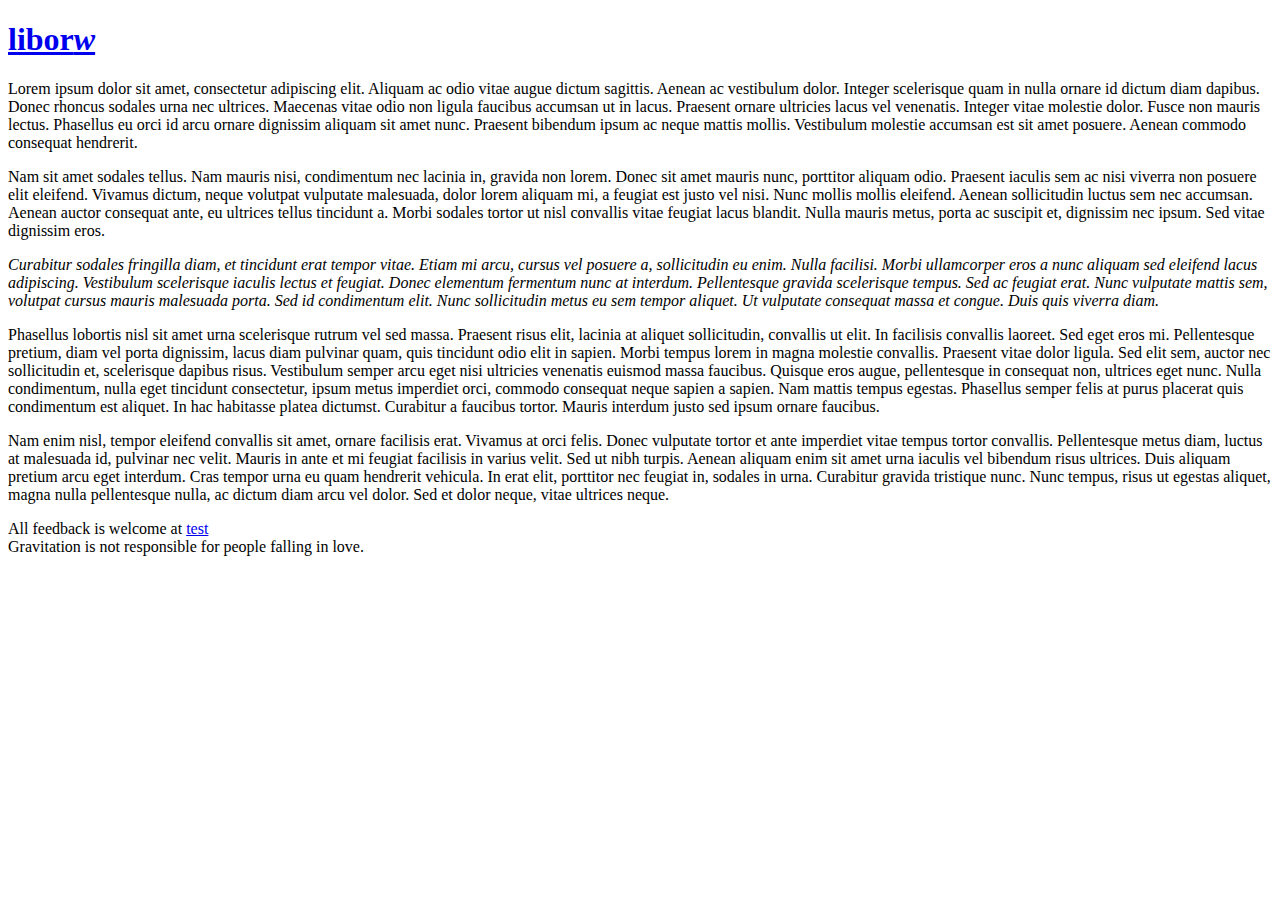
==== index.html @ eb07f417 "Test page." ====
<?xml version="1.0" encoding="UTF-8"?>
<!DOCTYPE html PUBLIC "-//W3C//DTD XHTML 1.0 Strict//EN" "http://www.w3.org/TR/xhtml1/DTD/xhtml1-strict.dtd">
<html>
    <head>
        <title>liborw</title>
        <meta http-equiv="Content-Type" content="text/html; charset=UTF-8"/>
        <link rel="stylesheet" type="text/css" media="screen" href="/css/screen.css"/>
    </head>
    <body>
        <div id="header">
            <h1><a href="/" title="back to home">libor<em>w</em></a></h1>
        </div>
        <div id="body">
            <p>Lorem ipsum dolor sit amet, consectetur adipiscing elit. Aliquam ac odio vitae augue dictum sagittis. Aenean ac vestibulum dolor. Integer scelerisque quam in nulla ornare id dictum diam dapibus. Donec rhoncus sodales urna nec ultrices. Maecenas vitae odio non ligula faucibus accumsan ut in lacus. Praesent ornare ultricies lacus vel venenatis. Integer vitae molestie dolor. Fusce non mauris lectus. Phasellus eu orci id arcu ornare dignissim aliquam sit amet nunc. Praesent bibendum ipsum ac neque mattis mollis. Vestibulum molestie accumsan est sit amet posuere. Aenean commodo consequat hendrerit.</p>

            <p>Nam sit amet sodales tellus. Nam mauris nisi, condimentum nec lacinia in, gravida non lorem. Donec sit amet mauris nunc, porttitor aliquam odio. Praesent iaculis sem ac nisi viverra non posuere elit eleifend. Vivamus dictum, neque volutpat vulputate malesuada, dolor lorem aliquam mi, a feugiat est justo vel nisi. Nunc mollis mollis eleifend. Aenean sollicitudin luctus sem nec accumsan. Aenean auctor consequat ante, eu ultrices tellus tincidunt a. Morbi sodales tortor ut nisl convallis vitae feugiat lacus blandit. Nulla mauris metus, porta ac suscipit et, dignissim nec ipsum. Sed vitae dignissim eros.</p>

            <em>Curabitur sodales fringilla diam, et tincidunt erat tempor vitae. Etiam mi arcu, cursus vel posuere a, sollicitudin eu enim. Nulla facilisi. Morbi ullamcorper eros a nunc aliquam sed eleifend lacus adipiscing. Vestibulum scelerisque iaculis lectus et feugiat. Donec elementum fermentum nunc at interdum. Pellentesque gravida scelerisque tempus. Sed ac feugiat erat. Nunc vulputate mattis sem, volutpat cursus mauris malesuada porta. Sed id condimentum elit. Nunc sollicitudin metus eu sem tempor aliquet. Ut vulputate consequat massa et congue. Duis quis viverra diam.</em>

            <p>Phasellus lobortis nisl sit amet urna scelerisque rutrum vel sed massa. Praesent risus elit, lacinia at aliquet sollicitudin, convallis ut elit. In facilisis convallis laoreet. Sed eget eros mi. Pellentesque pretium, diam vel porta dignissim, lacus diam pulvinar quam, quis tincidunt odio elit in sapien. Morbi tempus lorem in magna molestie convallis. Praesent vitae dolor ligula. Sed elit sem, auctor nec sollicitudin et, scelerisque dapibus risus. Vestibulum semper arcu eget nisi ultricies venenatis euismod massa faucibus. Quisque eros augue, pellentesque in consequat non, ultrices eget nunc. Nulla condimentum, nulla eget tincidunt consectetur, ipsum metus imperdiet orci, commodo consequat neque sapien a sapien. Nam mattis tempus egestas. Phasellus semper felis at purus placerat quis condimentum est aliquet. In hac habitasse platea dictumst. Curabitur a faucibus tortor. Mauris interdum justo sed ipsum ornare faucibus.</p>

            <p>Nam enim nisl, tempor eleifend convallis sit amet, ornare facilisis erat. Vivamus at orci felis. Donec vulputate tortor et ante imperdiet vitae tempus tortor convallis. Pellentesque metus diam, luctus at malesuada id, pulvinar nec velit. Mauris in ante et mi feugiat facilisis in varius velit. Sed ut nibh turpis. Aenean aliquam enim sit amet urna iaculis vel bibendum risus ultrices. Duis aliquam pretium arcu eget interdum. Cras tempor urna eu quam hendrerit vehicula. In erat elit, porttitor nec feugiat in, sodales in urna. Curabitur gravida tristique nunc. Nunc tempus, risus ut egestas aliquet, magna nulla pellentesque nulla, ac dictum diam arcu vel dolor. Sed et dolor neque, vitae ultrices neque.</p>

            <div class="contact">
                All feedback is welcome at <a href="mailto:test">test</a>
            </div>
        </div>
        <div id="footer">
            Gravitation is not responsible for people falling in love.
        </div>
    </body>
</html>
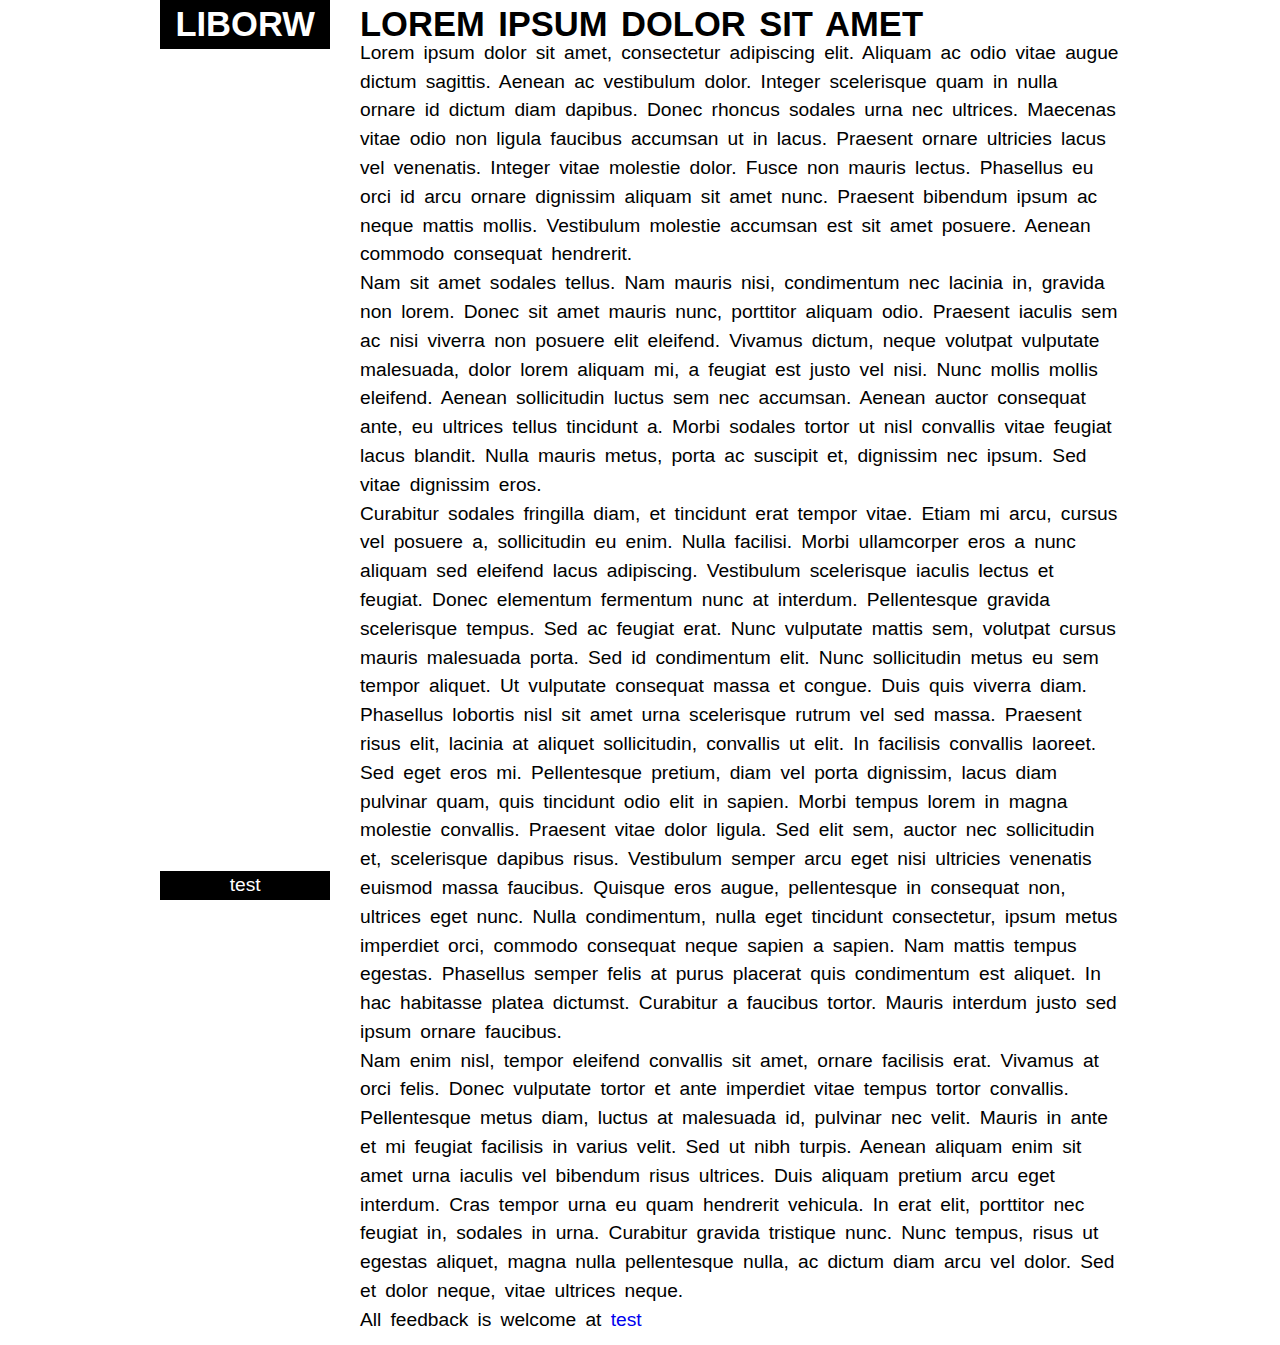
==== commit 4522b264: "Initial page sketch." ====
--- a/index.html
+++ b/index.html
@@ -4,13 +4,14 @@
     <head>
         <title>liborw</title>
         <meta http-equiv="Content-Type" content="text/html; charset=UTF-8"/>
-        <link rel="stylesheet" type="text/css" media="screen" href="/css/screen.css"/>
+        <link rel="stylesheet" type="text/css" media="screen" href="css/screen.css"/>
     </head>
-    <body>
-        <div id="header">
+    <body class="$bodyclass$">
+        <div class="column header">
             <h1><a href="/" title="back to home">libor<em>w</em></a></h1>
         </div>
-        <div id="body">
+        <div class="container">
+            <h1>Lorem ipsum dolor sit amet</h1>
             <p>Lorem ipsum dolor sit amet, consectetur adipiscing elit. Aliquam ac odio vitae augue dictum sagittis. Aenean ac vestibulum dolor. Integer scelerisque quam in nulla ornare id dictum diam dapibus. Donec rhoncus sodales urna nec ultrices. Maecenas vitae odio non ligula faucibus accumsan ut in lacus. Praesent ornare ultricies lacus vel venenatis. Integer vitae molestie dolor. Fusce non mauris lectus. Phasellus eu orci id arcu ornare dignissim aliquam sit amet nunc. Praesent bibendum ipsum ac neque mattis mollis. Vestibulum molestie accumsan est sit amet posuere. Aenean commodo consequat hendrerit.</p>
 
             <p>Nam sit amet sodales tellus. Nam mauris nisi, condimentum nec lacinia in, gravida non lorem. Donec sit amet mauris nunc, porttitor aliquam odio. Praesent iaculis sem ac nisi viverra non posuere elit eleifend. Vivamus dictum, neque volutpat vulputate malesuada, dolor lorem aliquam mi, a feugiat est justo vel nisi. Nunc mollis mollis eleifend. Aenean sollicitudin luctus sem nec accumsan. Aenean auctor consequat ante, eu ultrices tellus tincidunt a. Morbi sodales tortor ut nisl convallis vitae feugiat lacus blandit. Nulla mauris metus, porta ac suscipit et, dignissim nec ipsum. Sed vitae dignissim eros.</p>
@@ -25,8 +26,8 @@
                 All feedback is welcome at <a href="mailto:test">test</a>
             </div>
         </div>
-        <div id="footer">
-            Gravitation is not responsible for people falling in love.
+        <div class="column footer">
+            test
         </div>
     </body>
 </html>
--- a/css/screen.css
+++ b/css/screen.css
@@ -0,0 +1,53 @@
+/* reset.css */
+html, body, div, span, object, iframe, h1, h2, h3, h4, h5, h6, p, blockquote, pre, a, abbr, acronym, address, code, del, dfn, em, img, q, dl, dt, dd, ol, ul, li, fieldset, form, label, legend, table, caption, tbody, tfoot, thead, tr, th, td {margin:0;padding:0;border:0;font-weight:inherit;font-style:inherit;font-size:100%;font-family:inherit;vertical-align:baseline;background: transparent;}
+body {line-height:1.5;}
+table {border-collapse:separate;border-spacing:0;}
+caption, th, td {text-align:left;font-weight:normal;}
+table, td, th {vertical-align:middle;}
+blockquote:before, blockquote:after, q:before, q:after {content:"";}
+blockquote, q {quotes:"" "";}
+a {text-decoration:  none;}
+a img {border:none;}
+
+/* Page layout */
+body {
+    max-width: 75%;
+    margin: 0 auto;
+    position: relative;
+    padding: 0;
+    font-size: 1.2em;
+    line-height: 1.5em;
+    word-spacing: 0.2em;
+    font-family:sans-serif;
+}
+
+div.container {
+    margin-left: 200px;
+    padding: 10px 0;
+}
+
+div.column {
+    background: #000;
+    color: #fff;
+    position: fixed;
+    width: 170px;
+    text-align: center;
+}
+
+div.header {top: 0;padding: 10px 0;}
+div.footer {bottom: 0;}
+
+h1 {text-transform:uppercase;font-weight:bold;font-size:1.8em;}
+
+/* logo */
+.header h1 {
+    color: #fff;
+}
+
+.header a {
+    color: #fff;
+}
+
+.header a:hover em {
+    color: #f00;
+}
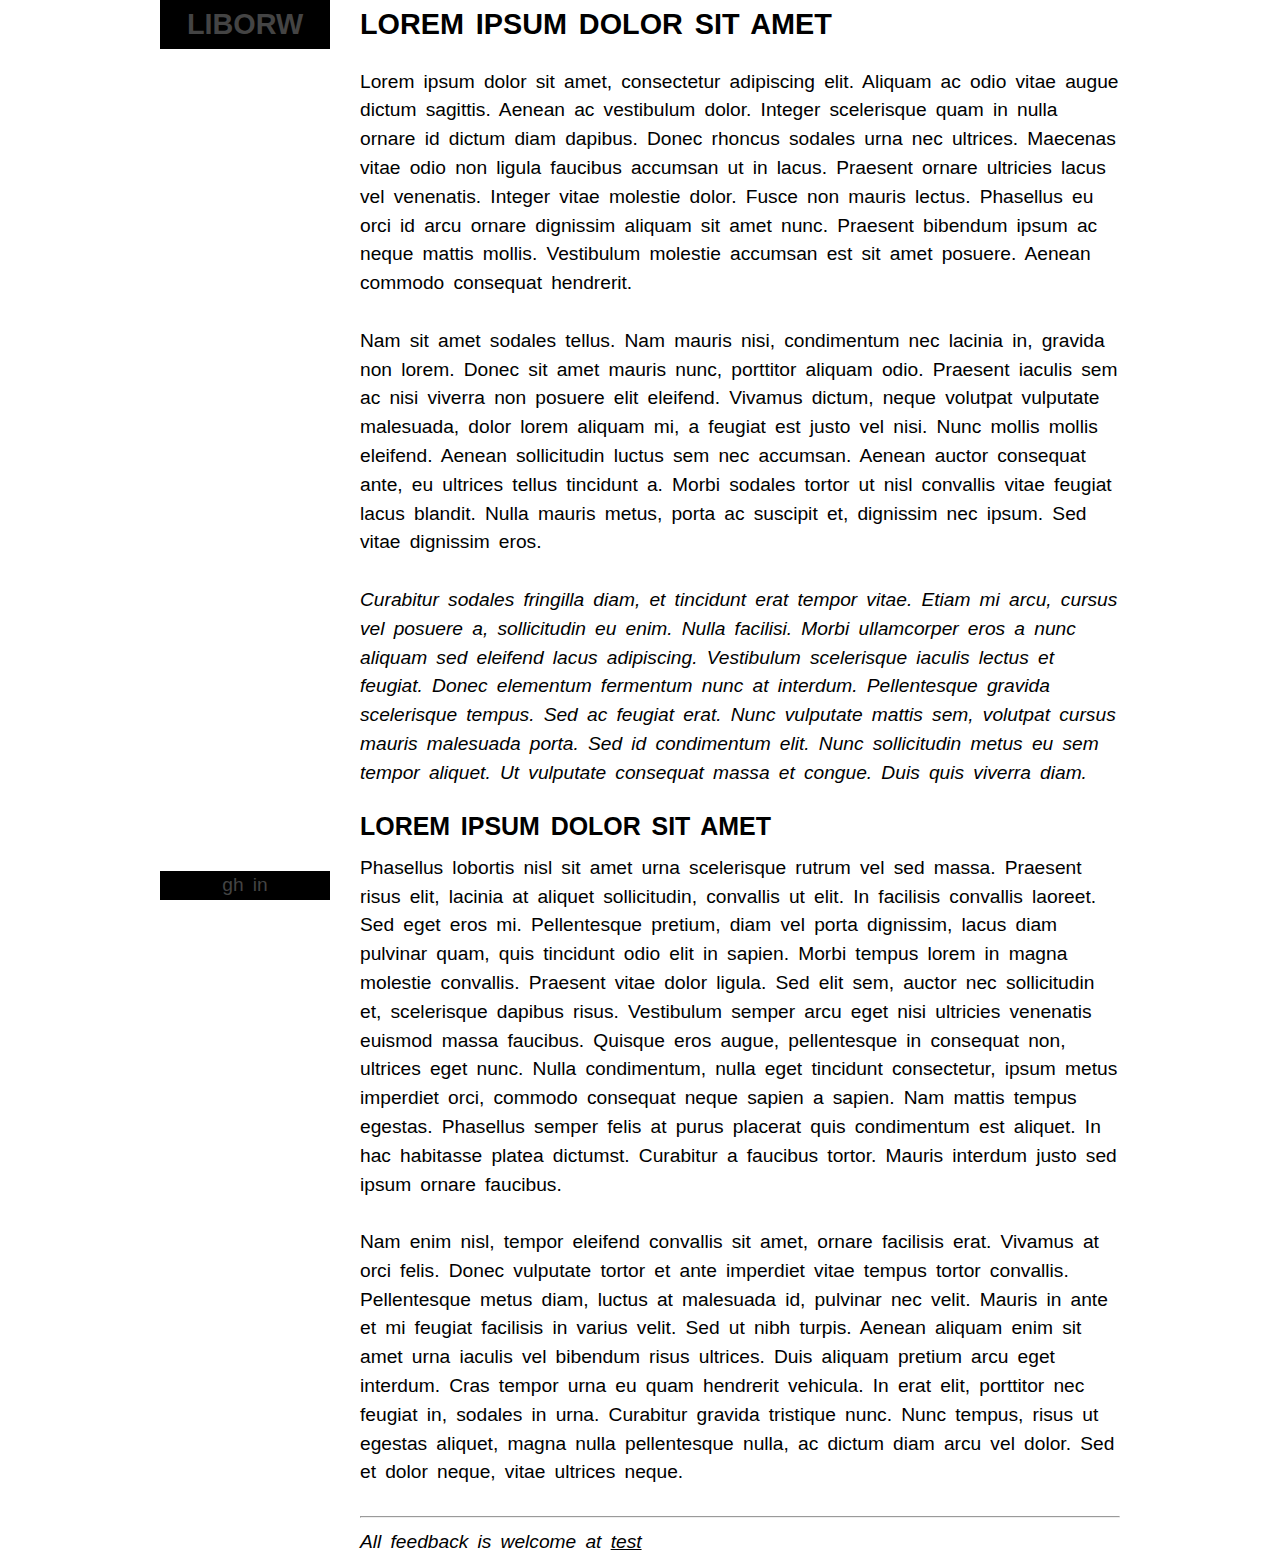
==== commit ac4fb9da: "Somehow final mockup of the site." ====
--- a/index.html
+++ b/index.html
@@ -8,26 +8,24 @@
     </head>
     <body class="$bodyclass$">
         <div class="column header">
-            <h1><a href="/" title="back to home">libor<em>w</em></a></h1>
+            <h1><a href="/" title="back to home">liborw</a></h1>
         </div>
         <div class="container">
             <h1>Lorem ipsum dolor sit amet</h1>
             <p>Lorem ipsum dolor sit amet, consectetur adipiscing elit. Aliquam ac odio vitae augue dictum sagittis. Aenean ac vestibulum dolor. Integer scelerisque quam in nulla ornare id dictum diam dapibus. Donec rhoncus sodales urna nec ultrices. Maecenas vitae odio non ligula faucibus accumsan ut in lacus. Praesent ornare ultricies lacus vel venenatis. Integer vitae molestie dolor. Fusce non mauris lectus. Phasellus eu orci id arcu ornare dignissim aliquam sit amet nunc. Praesent bibendum ipsum ac neque mattis mollis. Vestibulum molestie accumsan est sit amet posuere. Aenean commodo consequat hendrerit.</p>
-
             <p>Nam sit amet sodales tellus. Nam mauris nisi, condimentum nec lacinia in, gravida non lorem. Donec sit amet mauris nunc, porttitor aliquam odio. Praesent iaculis sem ac nisi viverra non posuere elit eleifend. Vivamus dictum, neque volutpat vulputate malesuada, dolor lorem aliquam mi, a feugiat est justo vel nisi. Nunc mollis mollis eleifend. Aenean sollicitudin luctus sem nec accumsan. Aenean auctor consequat ante, eu ultrices tellus tincidunt a. Morbi sodales tortor ut nisl convallis vitae feugiat lacus blandit. Nulla mauris metus, porta ac suscipit et, dignissim nec ipsum. Sed vitae dignissim eros.</p>
-
             <em>Curabitur sodales fringilla diam, et tincidunt erat tempor vitae. Etiam mi arcu, cursus vel posuere a, sollicitudin eu enim. Nulla facilisi. Morbi ullamcorper eros a nunc aliquam sed eleifend lacus adipiscing. Vestibulum scelerisque iaculis lectus et feugiat. Donec elementum fermentum nunc at interdum. Pellentesque gravida scelerisque tempus. Sed ac feugiat erat. Nunc vulputate mattis sem, volutpat cursus mauris malesuada porta. Sed id condimentum elit. Nunc sollicitudin metus eu sem tempor aliquet. Ut vulputate consequat massa et congue. Duis quis viverra diam.</em>
-
+            <h2>Lorem ipsum dolor sit amet</h2>
             <p>Phasellus lobortis nisl sit amet urna scelerisque rutrum vel sed massa. Praesent risus elit, lacinia at aliquet sollicitudin, convallis ut elit. In facilisis convallis laoreet. Sed eget eros mi. Pellentesque pretium, diam vel porta dignissim, lacus diam pulvinar quam, quis tincidunt odio elit in sapien. Morbi tempus lorem in magna molestie convallis. Praesent vitae dolor ligula. Sed elit sem, auctor nec sollicitudin et, scelerisque dapibus risus. Vestibulum semper arcu eget nisi ultricies venenatis euismod massa faucibus. Quisque eros augue, pellentesque in consequat non, ultrices eget nunc. Nulla condimentum, nulla eget tincidunt consectetur, ipsum metus imperdiet orci, commodo consequat neque sapien a sapien. Nam mattis tempus egestas. Phasellus semper felis at purus placerat quis condimentum est aliquet. In hac habitasse platea dictumst. Curabitur a faucibus tortor. Mauris interdum justo sed ipsum ornare faucibus.</p>
-
             <p>Nam enim nisl, tempor eleifend convallis sit amet, ornare facilisis erat. Vivamus at orci felis. Donec vulputate tortor et ante imperdiet vitae tempus tortor convallis. Pellentesque metus diam, luctus at malesuada id, pulvinar nec velit. Mauris in ante et mi feugiat facilisis in varius velit. Sed ut nibh turpis. Aenean aliquam enim sit amet urna iaculis vel bibendum risus ultrices. Duis aliquam pretium arcu eget interdum. Cras tempor urna eu quam hendrerit vehicula. In erat elit, porttitor nec feugiat in, sodales in urna. Curabitur gravida tristique nunc. Nunc tempus, risus ut egestas aliquet, magna nulla pellentesque nulla, ac dictum diam arcu vel dolor. Sed et dolor neque, vitae ultrices neque.</p>
-
+            <hr />
             <div class="contact">
-                All feedback is welcome at <a href="mailto:test">test</a>
+                <em>All feedback is welcome at <a href="mailto:test">test</a></em>
             </div>
         </div>
         <div class="column footer">
-            test
+            <a href="http://github.com/liborw" title="github">gh</a>
+            <a href="http://www.linkedin.com/pub/libor-wagner/44/210/682" title="linkedin">in</a>
         </div>
     </body>
 </html>
--- a/css/screen.css
+++ b/css/screen.css
@@ -6,8 +6,47 @@
 table, td, th {vertical-align:middle;}
 blockquote:before, blockquote:after, q:before, q:after {content:"";}
 blockquote, q {quotes:"" "";}
-a {text-decoration:  none;}
+a {color: #000}
 a img {border:none;}
+
+/* Typography */
+body {
+    font-size: 1.2em;
+    line-height: 1.5em;
+    word-spacing: 0.2em;
+    font-family:sans-serif;
+}
+
+h1, h2, h3, h4, h5, h6 {text-transform:uppercase;font-weight:bold;}
+h2, h3, h4, h5, h6 {margin-bottom:0.5em;margin-top:1em;}
+h1 {font-size:1.5em;margin-bottom:1.0em;}
+h2 {font-size:1.3em;}
+h3 {font-size:1.2em;}
+h4, h5, h6 {font-size:1.1em;}
+h1 img, h2 img, h3 img, h4 img, h5 img, h6 img {margin:0;}
+p {margin:0 0 1.5em;}
+p img.left {float:left;margin:1.5em 1.5em 1.5em 0;padding:0;}
+p img.right {float:right;margin:1.5em 0 1.5em 1.5em;}
+blockquote {padding: 0 2em;color:#999;}
+strong {font-weight:bold;}
+em, dfn {font-style:italic;}
+sup, sub {line-height:0;}
+pre {margin:0 0 1.5em 0;white-space:pre;}
+pre, code, tt {font-family:monospace;}
+li ul, li ol {margin:0;}
+ul, ol {margin:0 1.5em 1.5em 0;padding-left:3.333em;}
+ul {list-style-type:disc;}
+ol {list-style-type:decimal;}
+dl {margin:0 0 1.5em 0;}
+dl dt {font-weight:bold;}
+dd {margin-left:1.5em;}
+table {margin-bottom:1.4em;width:100%;}
+th {font-weight:bold;}
+thead th {background:#c3d9ff;}
+th, td, caption {padding:4px 10px 4px 5px;}
+tr.even td {background:#e5ecf9;}
+tfoot {font-style:italic;}
+caption {background:#eee;}
 
 /* Page layout */
 body {
@@ -15,10 +54,6 @@
     margin: 0 auto;
     position: relative;
     padding: 0;
-    font-size: 1.2em;
-    line-height: 1.5em;
-    word-spacing: 0.2em;
-    font-family:sans-serif;
 }
 
 div.container {
@@ -36,18 +71,9 @@
 
 div.header {top: 0;padding: 10px 0;}
 div.footer {bottom: 0;}
+div.header h1 {margin-bottom: 0;}
 
-h1 {text-transform:uppercase;font-weight:bold;font-size:1.8em;}
+.column a {color: #444;text-decoration:none;}
+.column a:hover {color: #ddd;}
 
-/* logo */
-.header h1 {
-    color: #fff;
-}
 
-.header a {
-    color: #fff;
-}
-
-.header a:hover em {
-    color: #f00;
-}
